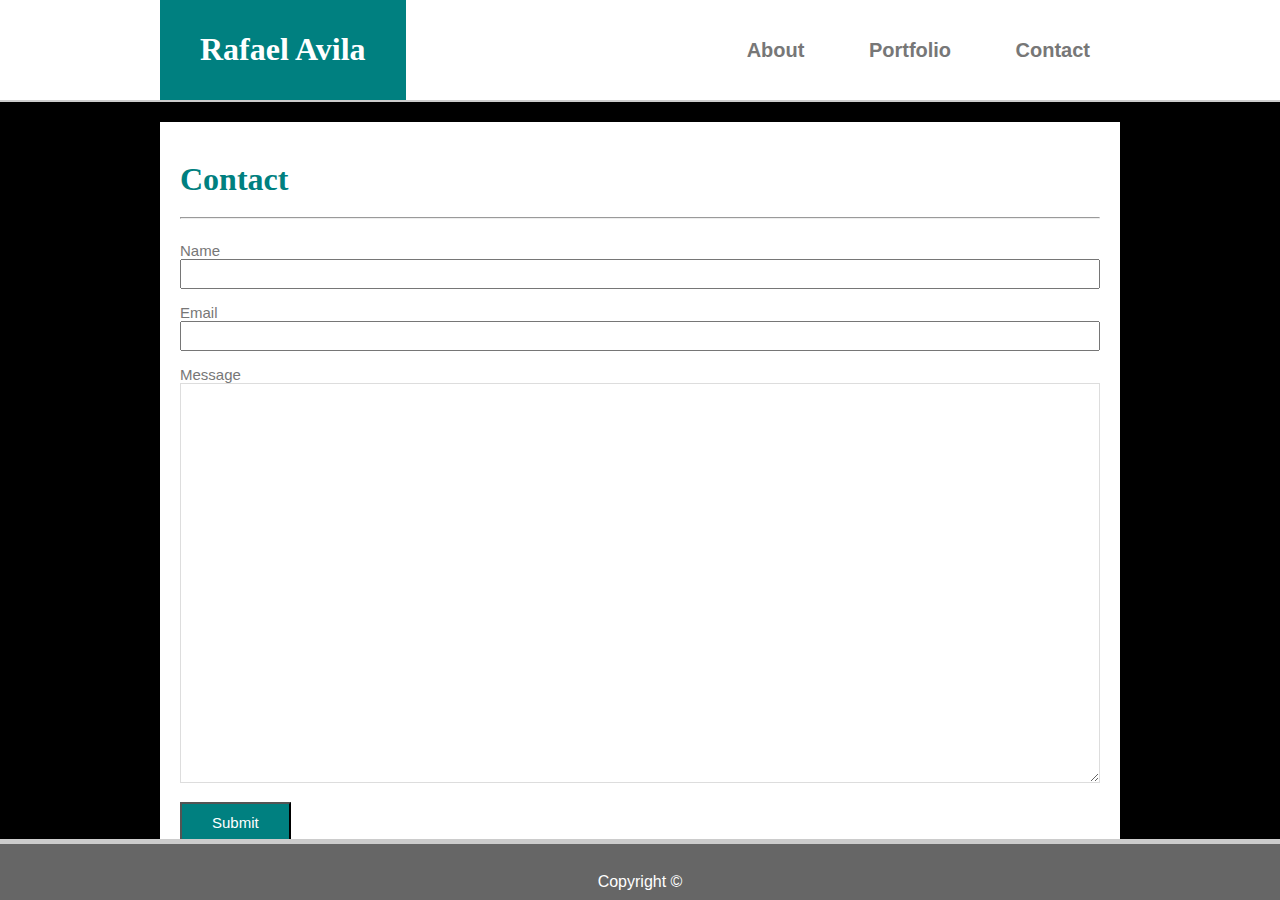
==== contact.html @ 2381b95a "contact finalized" ====
<!DOCTYPE html>

<html>

<head>
    <title>RBA | Contact</title>
    <link rel="stylesheet" type="text/css" href="assets/css/reset.css">
    <link rel="stylesheet" type="text/css" href="assets/css/style.css">


</head>

<body>

    <div class="navigation">

        <header>
            
                
                    <div id="name">
                        <h1 id="name_heading">Rafael Avila
                    </div>

                    <div>
                        <div class="link_text">
                            <ul id="links">
                                <li><a href="index.html">About</a></li>
                                <li><a href="portfolio.html">Portfolio</a></li>
                                <li><a href="contact.html">Contact</a></li>
                            </ul>
                        </div>
                    </div>
                
            
        </header>
    </div>

    <main>
        <h1>Contact</h1>

        <hr>
        <form>
            <br>
            <label>Name</label><br>
            <input class="contactInput" type="text" name="name">
            <br><br>

            <label>Email</label><br>
            <input class="contactInput" type="text" name="email">
            
            <br><br>

            <label>Message</label><br>
            <textarea name="message"></textarea>
            <br><br>

            <input type="button" class="button" value="Submit">
        </form>
    

    </main>
    
    <footer>
        Copyright &copy;
    </footer>
</body>
</html>
---- assets/css/style.css ----
* {
    box-sizing: border-box;
}

body {
    margin:0px;
    background-color:black;
    background-image: url("assets/images/profile.jpg");
    background-repeat: repeat;
    position: relative;
    
}

.navigation {
    background-color:#ffffff;
    border-bottom:  #cccccc solid 2px;
}
header {
    margin: 0;
    height: 100px;
    position: relative;
    width: 960px;
    margin: 0px auto;  
    
}

#name {
    background-color: teal;
    color:white;
    float: left;
    padding: 10px 40px;
    line-height: 40px;
    bottom: 0px;
    left: 0px;
    position: absolute;
 
}

#name_heading {
    color: white;
}
#links {
    float: right;
    position: absolute;
    bottom: 0px;
    right: 0px;
    line-height: 100px;
    height: 100px;
    margin: 40px 0 0 0px;
}


ul#links li {
    display: inline;
    padding: 0 30px;
    font-size: 20px;
    font-weight: bold;
   
}



main {
    background-image: url("/Basic-Portfolio/connectwork.png");
    width: 960px;
    margin: 20px auto;
   
    background-color: #ffffff;
    border: #dddddd;
    padding: 20px;
    overflow: hidden;
}


h1 {
    font-family: Georgia, 'Times New Roman', Times, serif;
    color: teal;
}

p, li, div, footer, a, ul, label {
    font-family: Arial, Helvetica, sans-serif;
    color: #777777;
}

footer {
    background-color: #666666;
    text-align: center;
  
    color: white;
    padding: 30px 0 10px 0px;
    border-top: #cccccc solid 5px; 
    width: 100%;
    position: fixed;
    bottom: 0px;
    
}

a {
    text-decoration: none;
}

#profile {
    width: 200px;
    height: 150px;
    background-color: beige;
    float: left;
    margin: 10px 20px 0px 0px;
    
}

p {
    line-height: 30px;
}

.contactInput {
    width: 920px;
    height: 30px;
}

textarea {
    height: 400px;
    width: 920px;
    border: #dddddd solid 1px;
}

label {
    margin: 50px 0 0 0;
    font-size: 15px;
    
}

.button {
    background-color: teal;
    padding: 10px 30px;
    font-family: Arial, Helvetica, sans-serif;
    color: white;
    font-size: 15px;
}
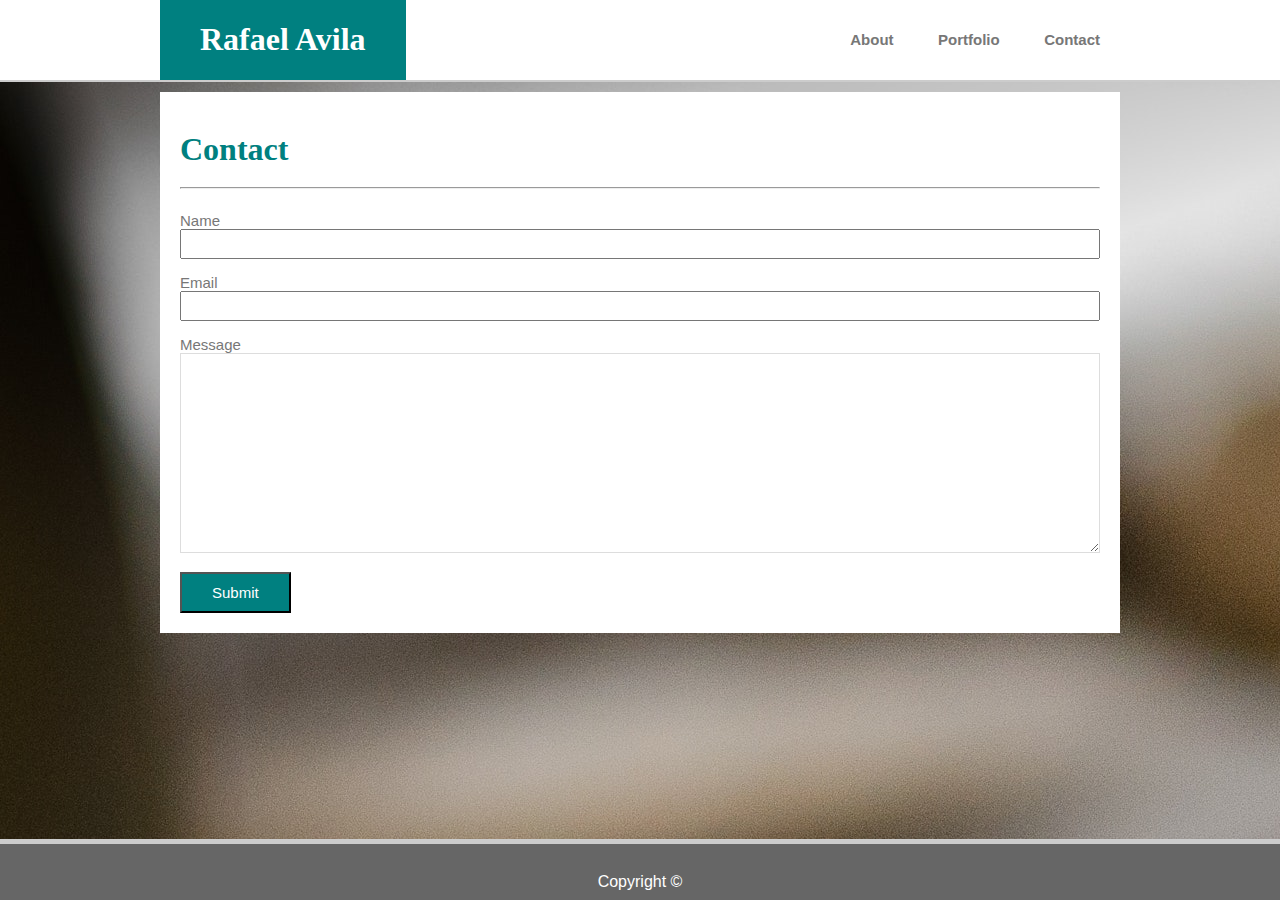
==== commit d2711d28: "completed all basic structure" ====
--- a/contact.html
+++ b/contact.html
@@ -1,6 +1,6 @@
 <!DOCTYPE html>
 
-<html>
+<html lang="en">
 
 <head>
     <title>RBA | Contact</title>
@@ -18,7 +18,7 @@
             
                 
                     <div id="name">
-                        <h1 id="name_heading">Rafael Avila
+                        <h1 id="name_heading">Rafael Avila</h1>
                     </div>
 
                     <div>
--- a/assets/css/style.css
+++ b/assets/css/style.css
@@ -5,7 +5,7 @@
 body {
     margin:0px;
     background-color:black;
-    background-image: url("assets/images/profile.jpg");
+    background-image: url(/assets/images/baking.jpg);
     background-repeat: repeat;
     position: relative;
     
@@ -17,7 +17,7 @@
 }
 header {
     margin: 0;
-    height: 100px;
+    height: 80px;
     position: relative;
     width: 960px;
     margin: 0px auto;  
@@ -28,7 +28,7 @@
     background-color: teal;
     color:white;
     float: left;
-    padding: 10px 40px;
+    padding: 0px 40px;
     line-height: 40px;
     bottom: 0px;
     left: 0px;
@@ -45,15 +45,15 @@
     bottom: 0px;
     right: 0px;
     line-height: 100px;
-    height: 100px;
-    margin: 40px 0 0 0px;
+    height: 90px;
+    margin: 0px 0 0 0px;
 }
 
 
 ul#links li {
     display: inline;
-    padding: 0 30px;
-    font-size: 20px;
+    padding: 0 20px;
+    font-size: 15px;
     font-weight: bold;
    
 }
@@ -61,9 +61,8 @@
 
 
 main {
-    background-image: url("/Basic-Portfolio/connectwork.png");
     width: 960px;
-    margin: 20px auto;
+    margin: 10px auto 100px auto;
    
     background-color: #ffffff;
     border: #dddddd;
@@ -92,7 +91,7 @@
     width: 100%;
     position: fixed;
     bottom: 0px;
-    
+    clear:both;
 }
 
 a {
@@ -118,7 +117,7 @@
 }
 
 textarea {
-    height: 400px;
+    height: 200px;
     width: 920px;
     border: #dddddd solid 1px;
 }
@@ -135,4 +134,35 @@
     font-family: Arial, Helvetica, sans-serif;
     color: white;
     font-size: 15px;
+}
+
+ 
+
+
+
+.portfolio {
+    width: 300px;
+    height: 200px;
+    display: inline-block;
+    margin: 10px 40px 30px 0px;
+    position: relative;
+    float: left;
+}
+
+
+.portfolioName {
+    width: 300px;
+    padding: 20px;
+    background-color: #777777;
+    color: white;
+    position: absolute;
+    bottom: 5px;
+    text-align: center;
+    font-family: Arial, Helvetica, sans-serif;
+}
+
+.image {
+    width: 300px;
+    height: 200px;
+    
 }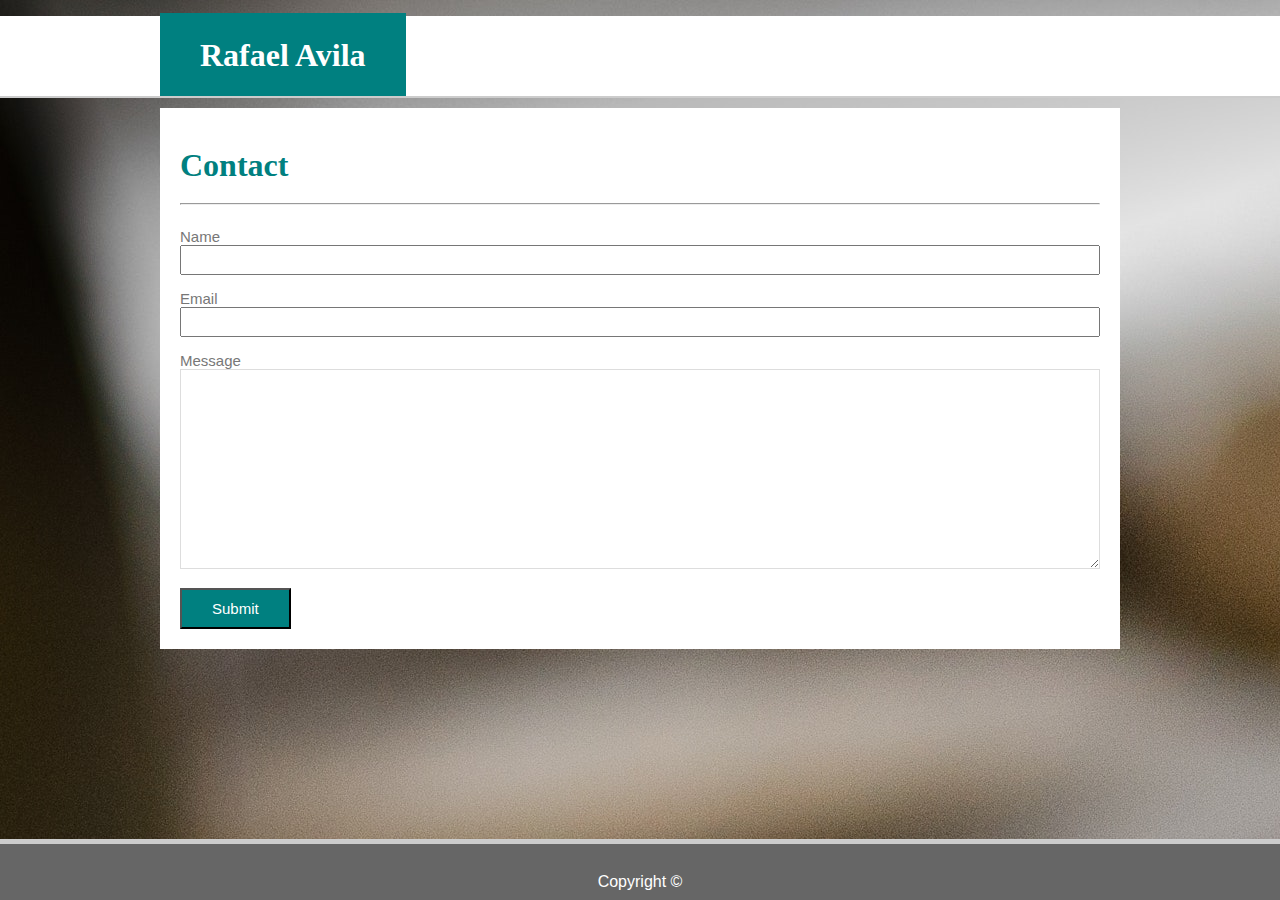
==== commit e5c8a8ae: "design updated" ====
--- a/contact.html
+++ b/contact.html
@@ -23,10 +23,10 @@
 
                     <div>
                         <div class="link_text">
-                            <ul id="links">
-                                <li><a href="index.html">About</a></li>
-                                <li><a href="portfolio.html">Portfolio</a></li>
-                                <li><a href="contact.html">Contact</a></li>
+                            <ul id="ul-links">
+                                <li><div class="link"><a href="index.html">About</a></div></li>
+                                <li><div class="link"><a href="portfolio.html">Portfolio</a></div></li>
+                                <li><div class="link"><a href="contact.html">Contact</a></div></li>
                             </ul>
                         </div>
                     </div>
